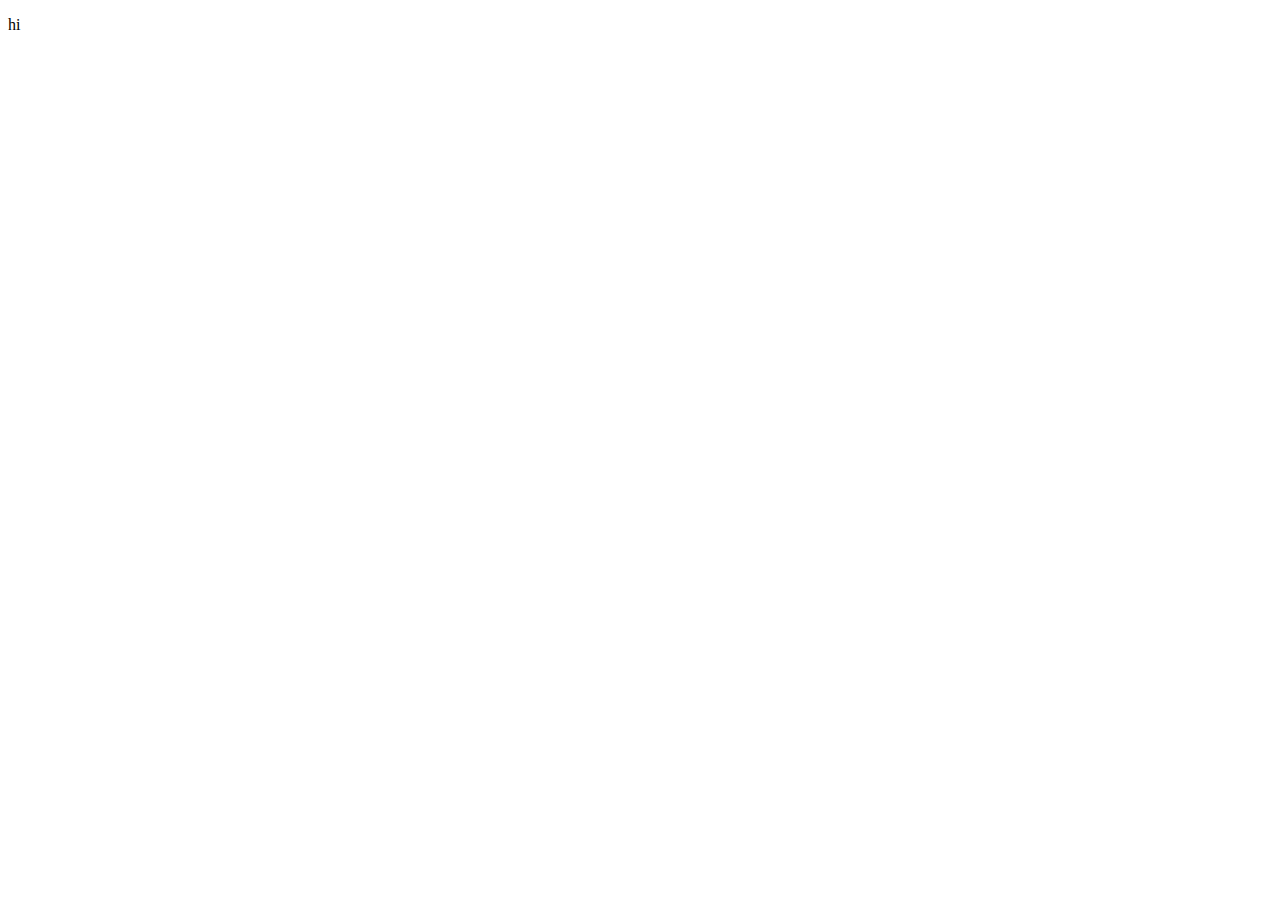
==== highscores.html @ ce4a3c7f "added highscores page" ====
<!DOCTYPE html>
<html lang="en">
<head>
    <meta charset="UTF-8">
    <meta name="viewport" content="width=device-width, initial-scale=1.0">
    <title>Document</title>
</head>
<body>
    <p>hi</p>
</body>
</html>
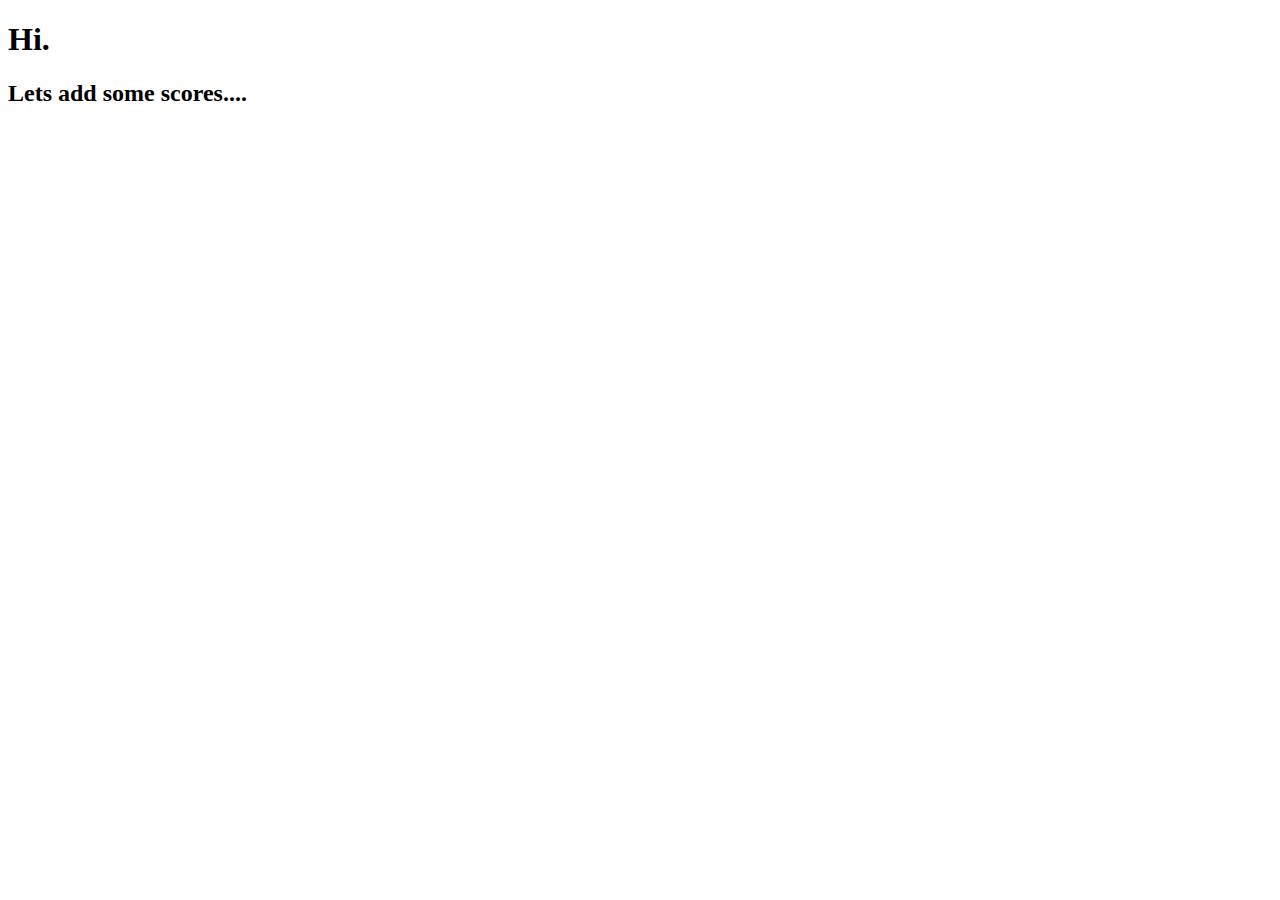
==== commit 89ee4063: "cleaned up JS" ====
--- a/highscores.html
+++ b/highscores.html
@@ -6,6 +6,7 @@
     <title>Document</title>
 </head>
 <body>
-    <p>hi</p>
+    <h1>Hi.</h1>
+    <h2>Lets add some scores....</h2>
 </body>
 </html>